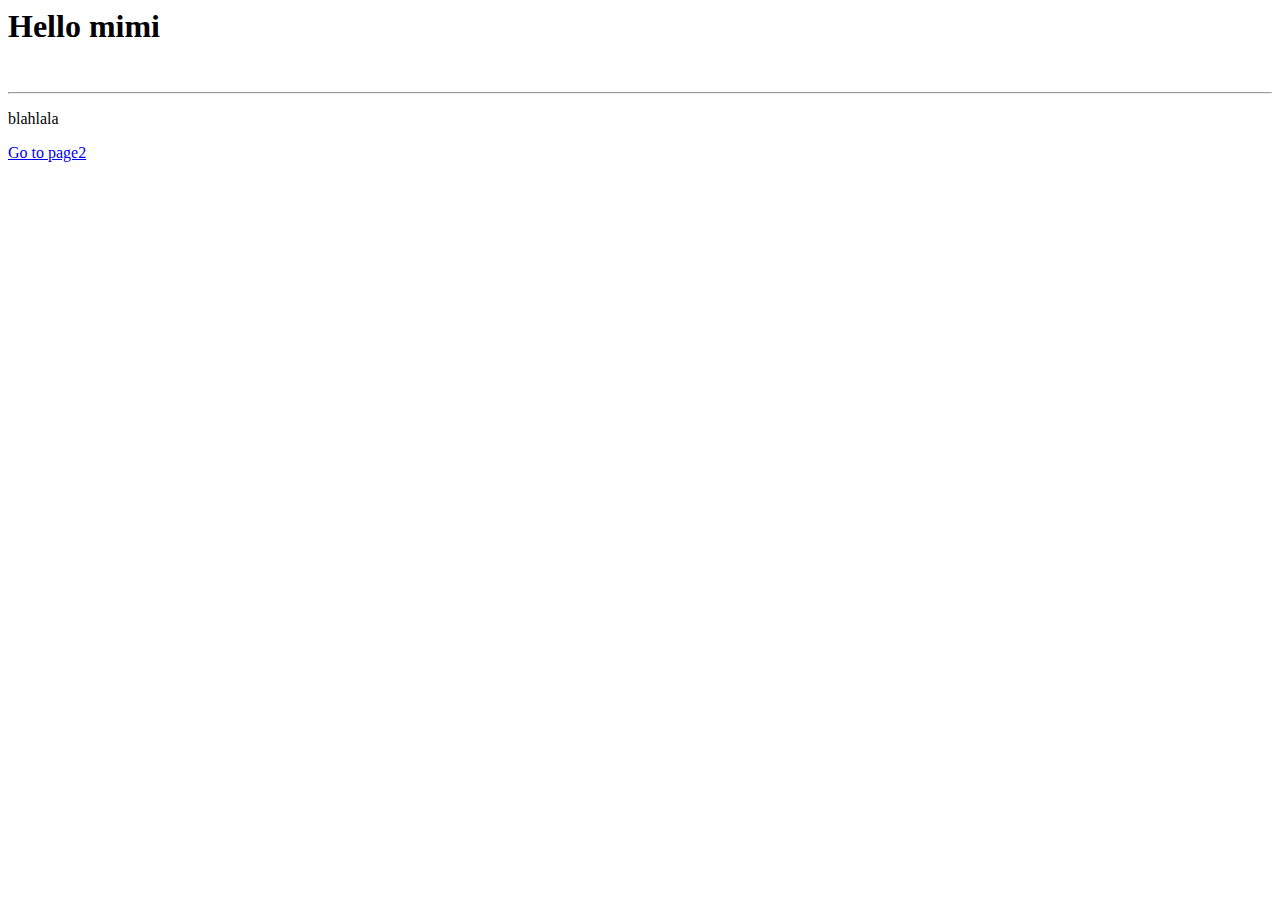
==== index.html @ 6c98b5b6 "first push" ====
<html>

    <head>
        <title>Hello mimi</title>
    </head>
    <body>
        <h1>Hello mimi</h1>
<br>
<hr>
        <p>blahlala</p>
        <p>
            <a href="page2.html">
                Go to page2
            </a>
        </p>
    </body>
</html>
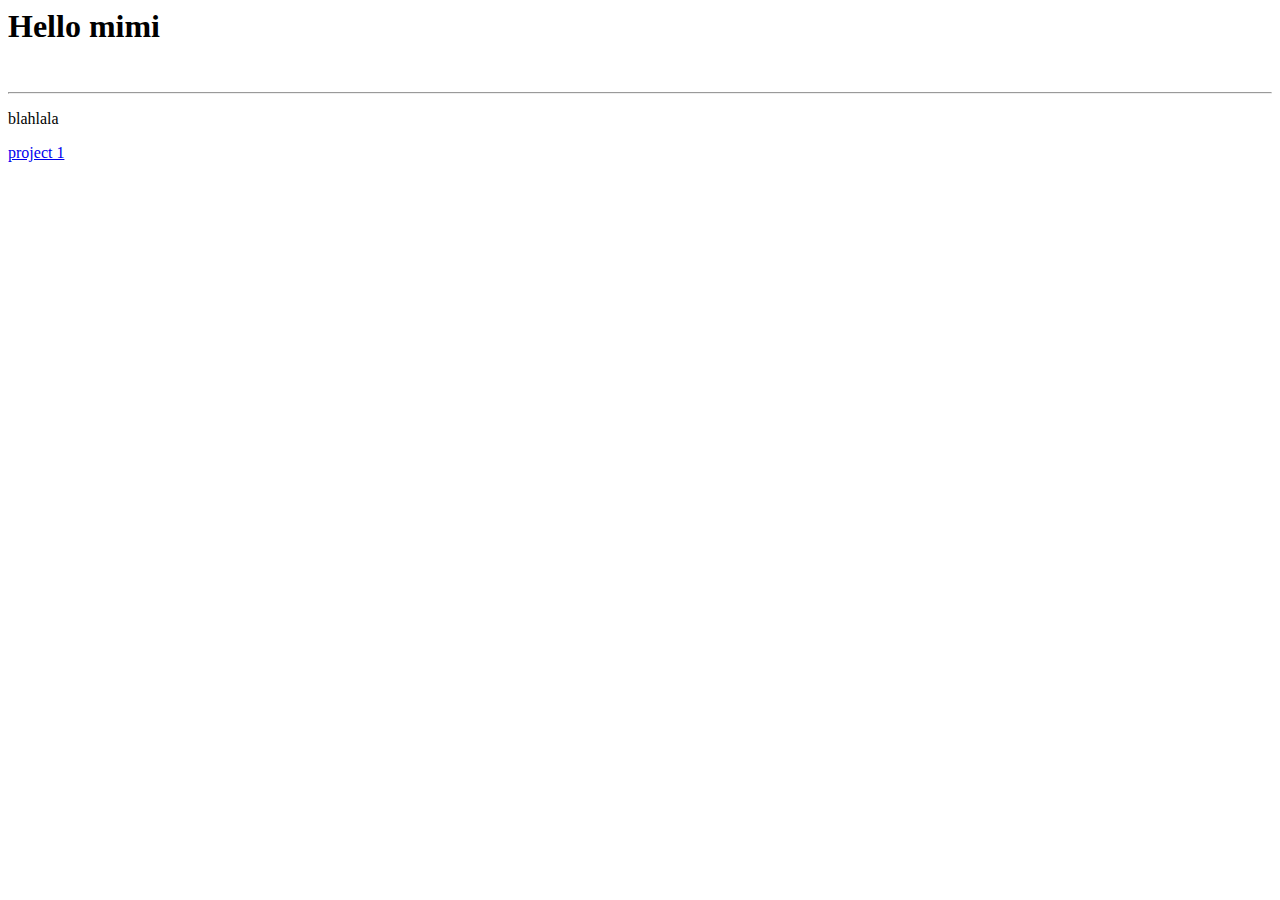
==== commit 20ceb0e2: "test" ====
--- a/index.html
+++ b/index.html
@@ -9,8 +9,9 @@
 <hr>
         <p>blahlala</p>
         <p>
-            <a href="page2.html">
-                Go to page2
+       
+            <a href="composition/index.html">
+                project 1
             </a>
         </p>
     </body>
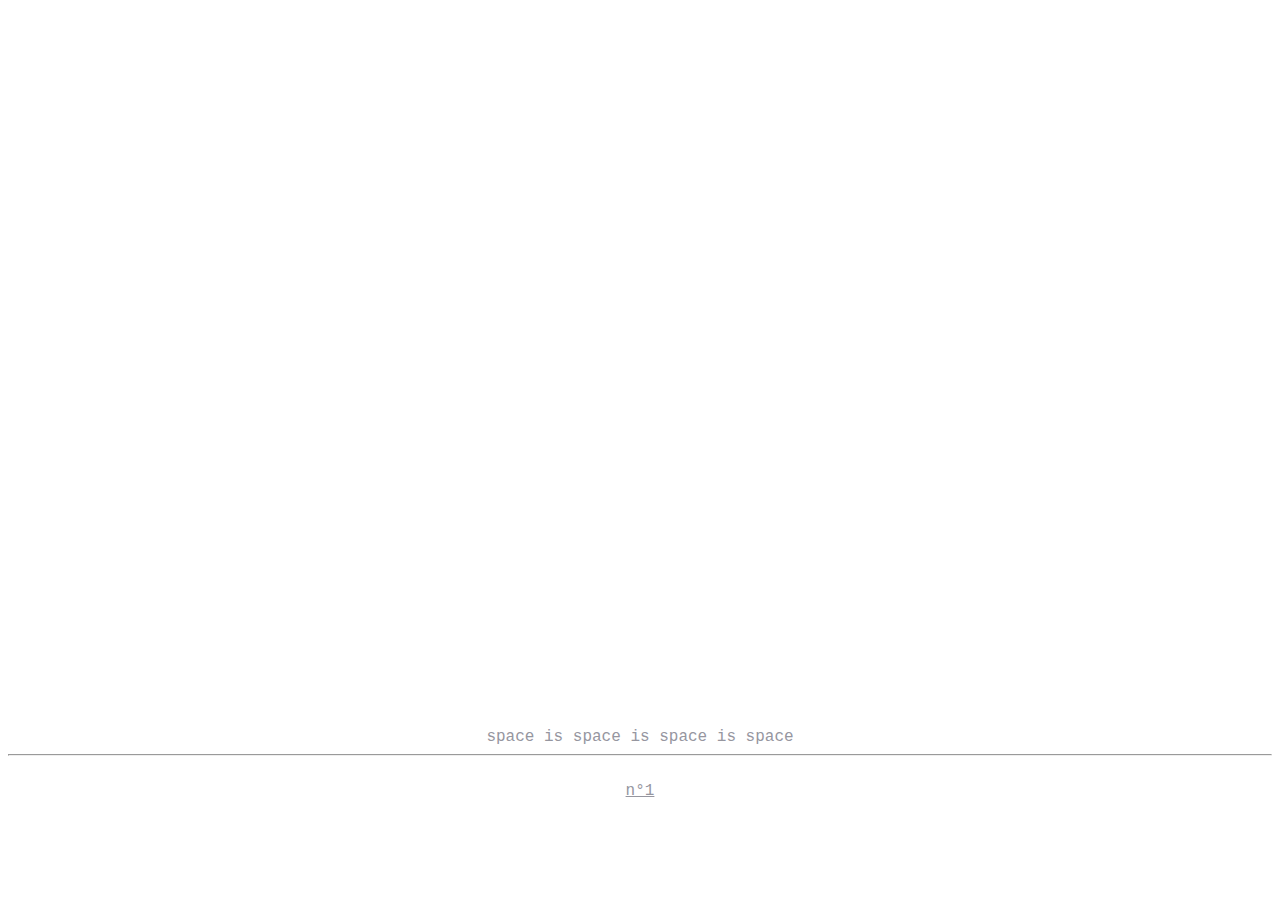
==== commit fef0af4e: "this" ====
--- a/index.html
+++ b/index.html
@@ -1,18 +1,20 @@
 <html>
 
-    <head>
-        <title>Hello mimi</title>
-    </head>
     <body>
-        <h1>Hello mimi</h1>
+        
+        <br><br><br><br><br><br><br><br><br><br><br><br><br><br><br><br><br><br><br><br><br><br><br><br><br><br><br><br><br><br><br><br><br><br><br><br><br><br><br><br>
+        
+        <div style="text-align: center">
+        <font face="courier" color="#96969f">space is space is space is space</font>
+        <hr>
+    
 <br>
-<hr>
-        <p>blahlala</p>
-        <p>
+        <font face="courier">
+            <a href="composition/index.html" style="color: #96969f">n&deg;1</a>
+        </font>
+        
        
-            <a href="composition/index.html">
-                project 1
-            </a>
-        </p>
+         
+        </div>
     </body>
 </html>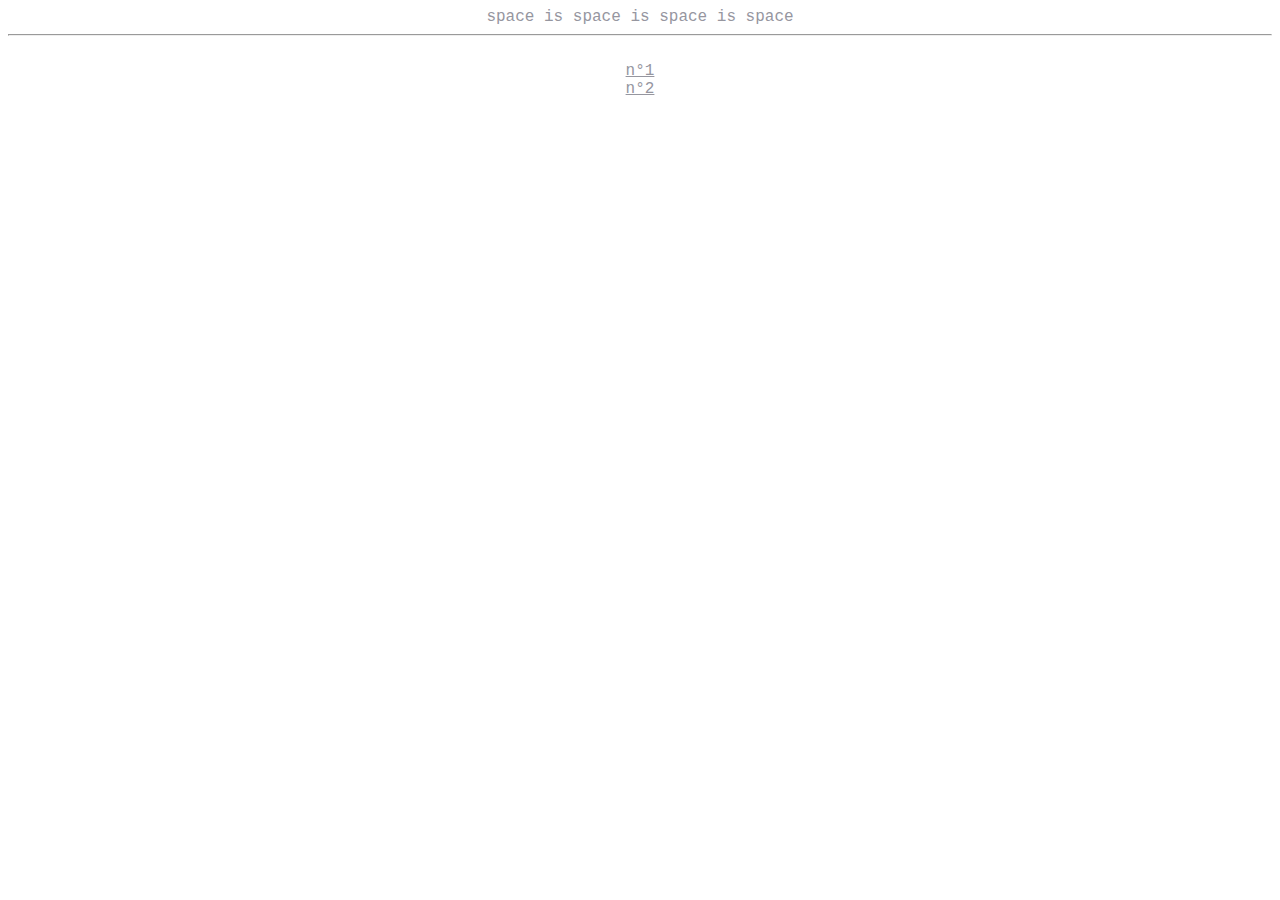
==== commit a0c8018b: "this" ====
--- a/index.html
+++ b/index.html
@@ -1,20 +1,21 @@
 <html>
-
-    <body>
+    <title>space inbetween</title>
+        <link href="outter.css" rel="stylesheet">
+            <body>
         
-        <br><br><br><br><br><br><br><br><br><br><br><br><br><br><br><br><br><br><br><br><br><br><br><br><br><br><br><br><br><br><br><br><br><br><br><br><br><br><br><br>
         
-        <div style="text-align: center">
-        <font face="courier" color="#96969f">space is space is space is space</font>
-        <hr>
+            <div style="text-align: center">
+                <font face="courier" color="#96969f">space is space is space is space</font>
+                <hr>
     
-<br>
-        <font face="courier">
-            <a href="composition/index.html" style="color: #96969f">n&deg;1</a>
-        </font>
-        
+                <br>
+                <font face="courier">
+                    <a href="composition/index.html" style="color: #96969f">n&deg;1</a>
+                    <br>
+                    <a href="composition2/index.html" style="color: #96969f">n&deg;2</a>
+                </font>
        
          
-        </div>
-    </body>
+            </div>
+            </body>
 </html>--- a/outter.css
+++ b/outter.css
@@ -0,0 +1,8 @@
+body {
+    color: #949fb5;
+    font-family: Courier
+    font-size: 12px
+    font-weight: normal;
+    text-align: center;
+    
+}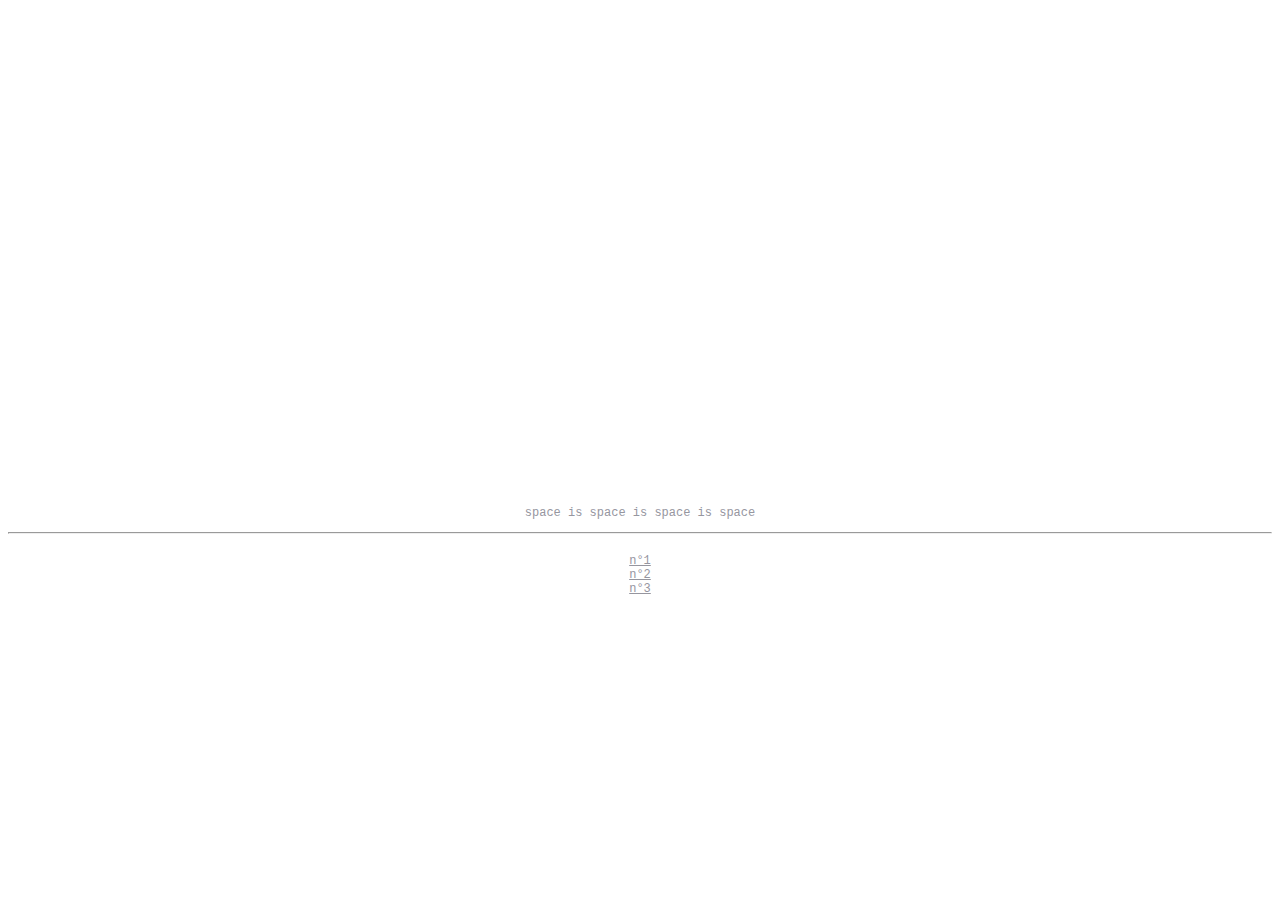
==== commit 2defe3c2: "all" ====
--- a/index.html
+++ b/index.html
@@ -1,21 +1,20 @@
 <html>
-    <title>space inbetween</title>
+    <title>spaceinbetween</title>
+       
         <link href="outter.css" rel="stylesheet">
+       
             <body>
-        
-        
-            <div style="text-align: center">
-                <font face="courier" color="#96969f">space is space is space is space</font>
+
+                <p class="header">space is space is space is space</p>
                 <hr>
     
                 <br>
-                <font face="courier">
                     <a href="composition/index.html" style="color: #96969f">n&deg;1</a>
                     <br>
                     <a href="composition2/index.html" style="color: #96969f">n&deg;2</a>
-                </font>
-       
-         
-            </div>
+                    <br>
+                    <a href="composition3/index.html" style="color: #96969f">n&deg;3</a>
+ <br>
+                    
             </body>
 </html>--- a/outter.css
+++ b/outter.css
@@ -1,8 +1,24 @@
 body {
-    color: #949fb5;
-    font-family: Courier
-    font-size: 12px
+    color: #96969f;
+    font-family: Courier;
+    font-size: 12px;
     font-weight: normal;
     text-align: center;
     
-}+}
+
+h1 {
+    color: #96969f;
+    font-family: Courier;
+    font-size: 12px;
+    font-weight: normal;
+    text-align: center;
+}
+
+
+hr {
+    color: #96969f;
+}
+
+.header {
+    margin-top: 40%; }
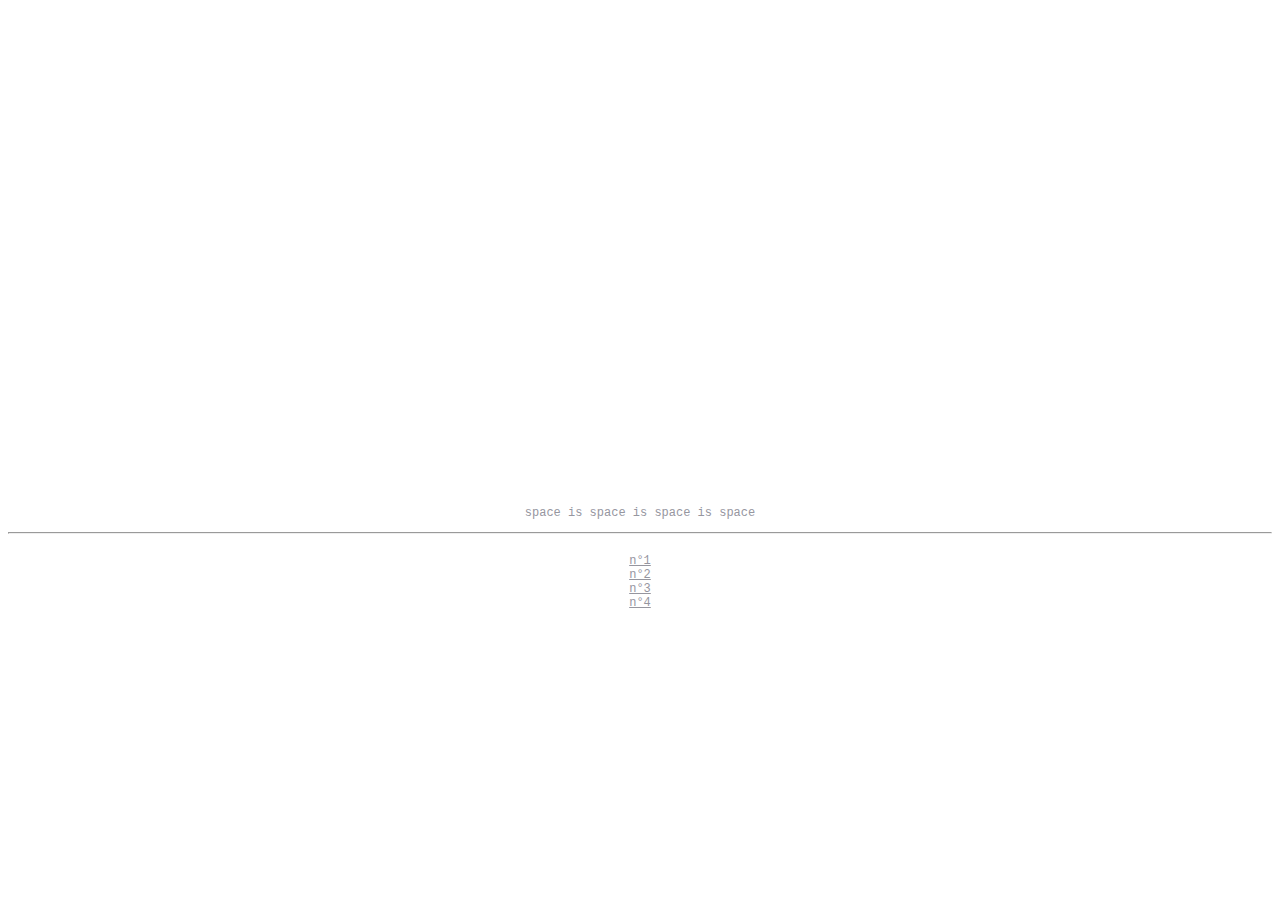
==== commit 074edd83: "jetzt" ====
--- a/index.html
+++ b/index.html
@@ -9,11 +9,14 @@
                 <hr>
     
                 <br>
+                
                     <a href="composition/index.html" style="color: #96969f">n&deg;1</a>
                     <br>
-                    <a href="composition2/index.html" style="color: #96969f">n&deg;2</a>
+                    <a href="composition2/index2.html" style="color: #96969f">n&deg;2</a>
                     <br>
-                    <a href="composition3/index.html" style="color: #96969f">n&deg;3</a>
+                    <a href="composition3/index3.html" style="color: #96969f">n&deg;3</a>
+                    <br>
+                    <a href="module/index.html" style="color: #96969f">n&deg;4</a>
  <br>
                     
             </body>
